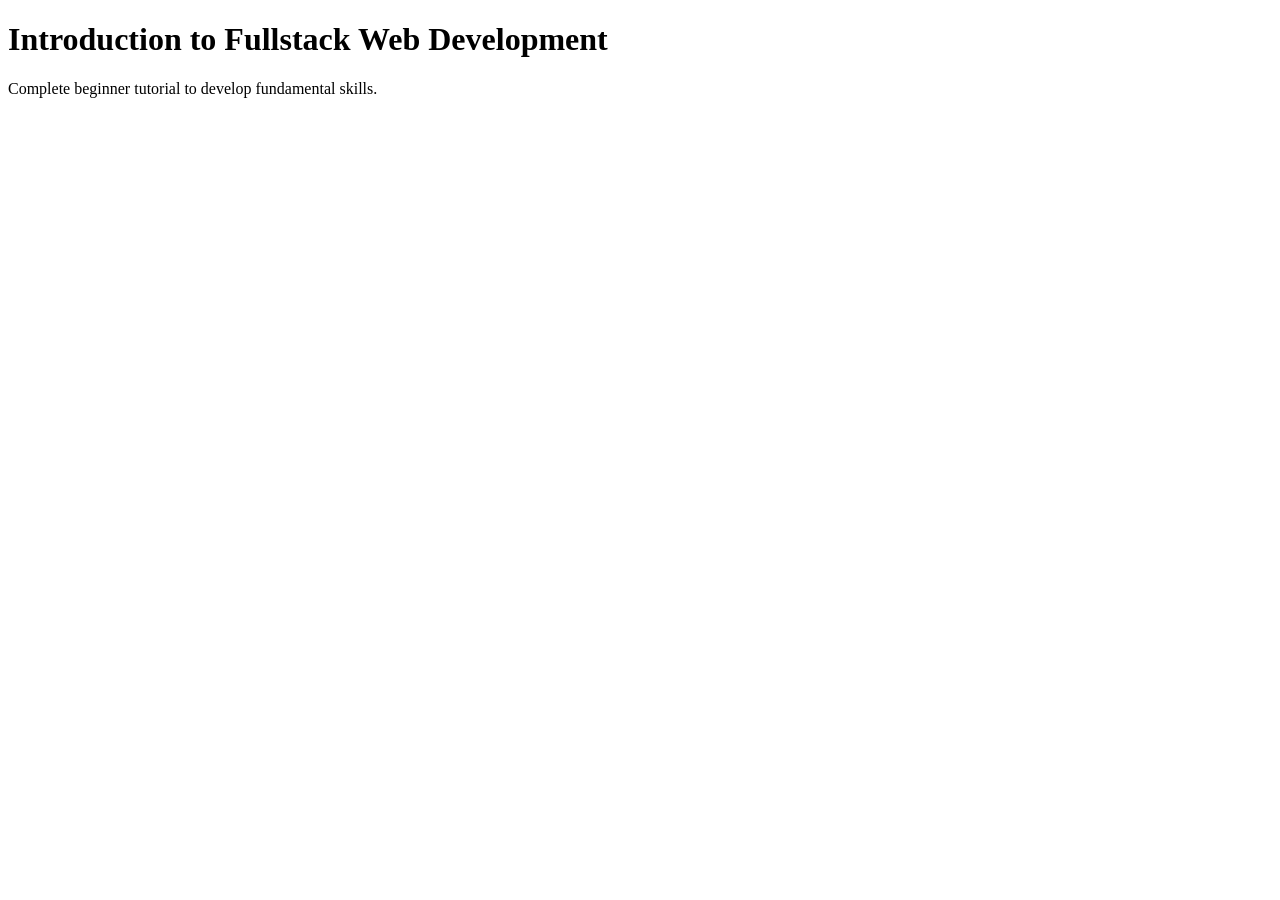
==== index.html @ c8b3d1e8 "Update index.html change description" ====
<!doctype html>
<html lang="en">
    <head>
        <meta charset="UTF-8" />
        <meta name="viewport" content="width=device-width, initial-scale=1.0" />
        <title>Document</title>
    </head>
    <body>
        <h1>Introduction to Fullstack Web Development</h1>
        <p>Complete beginner tutorial to develop fundamental skills.</p>
    </body>
</html>
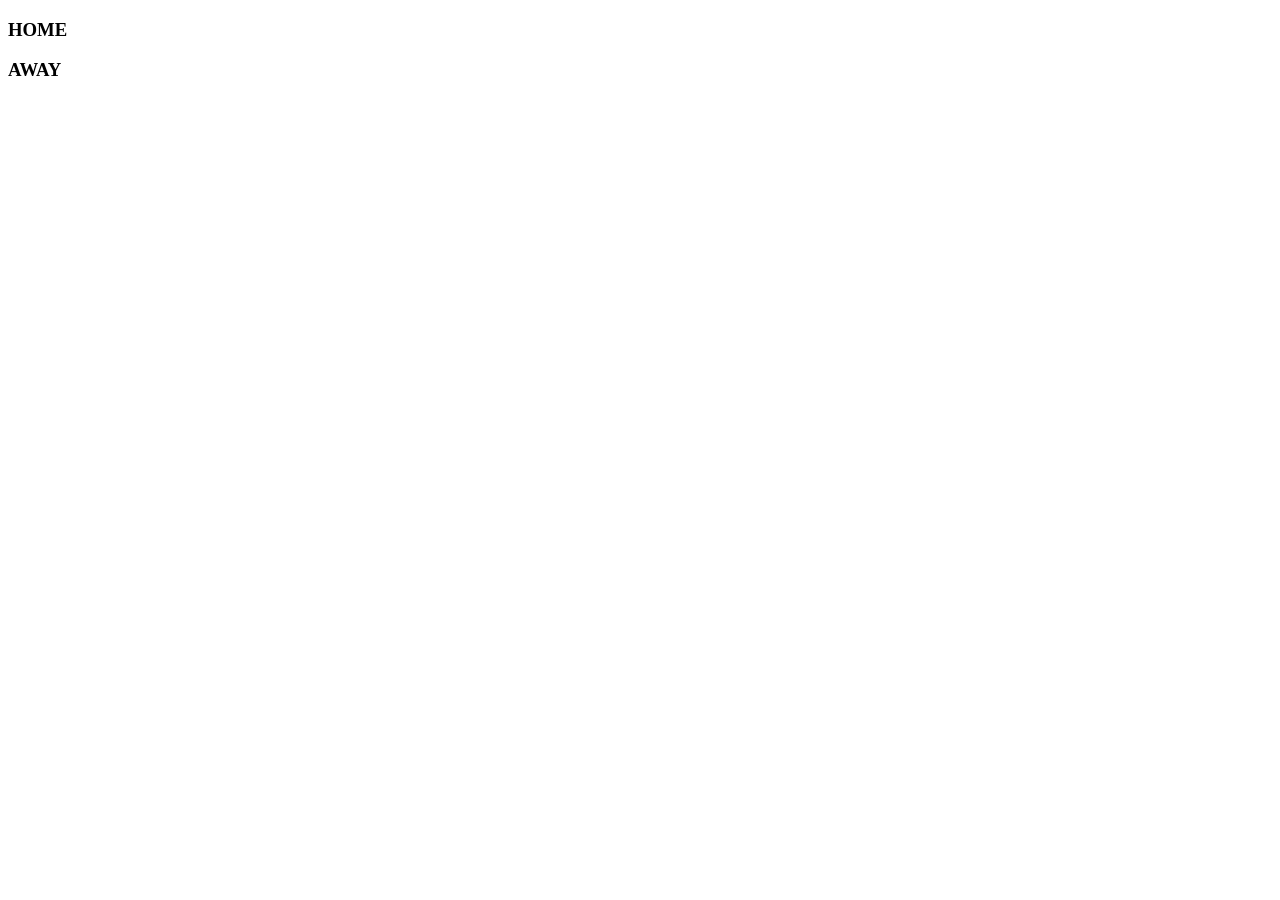
==== commit a138f918: "Update index.html" ====
--- a/index.html
+++ b/index.html
@@ -6,7 +6,13 @@
         <title>Document</title>
     </head>
     <body>
-        <h1>Introduction to Fullstack Web Development</h1>
-        <p>Complete beginner tutorial to develop fundamental skills.</p>
+        <div class="container">
+            <div>
+                <h3>HOME</h3>
+            </div>
+            <div>
+                <h3>AWAY</h3>
+            </div>
+        </div>
     </body>
 </html>
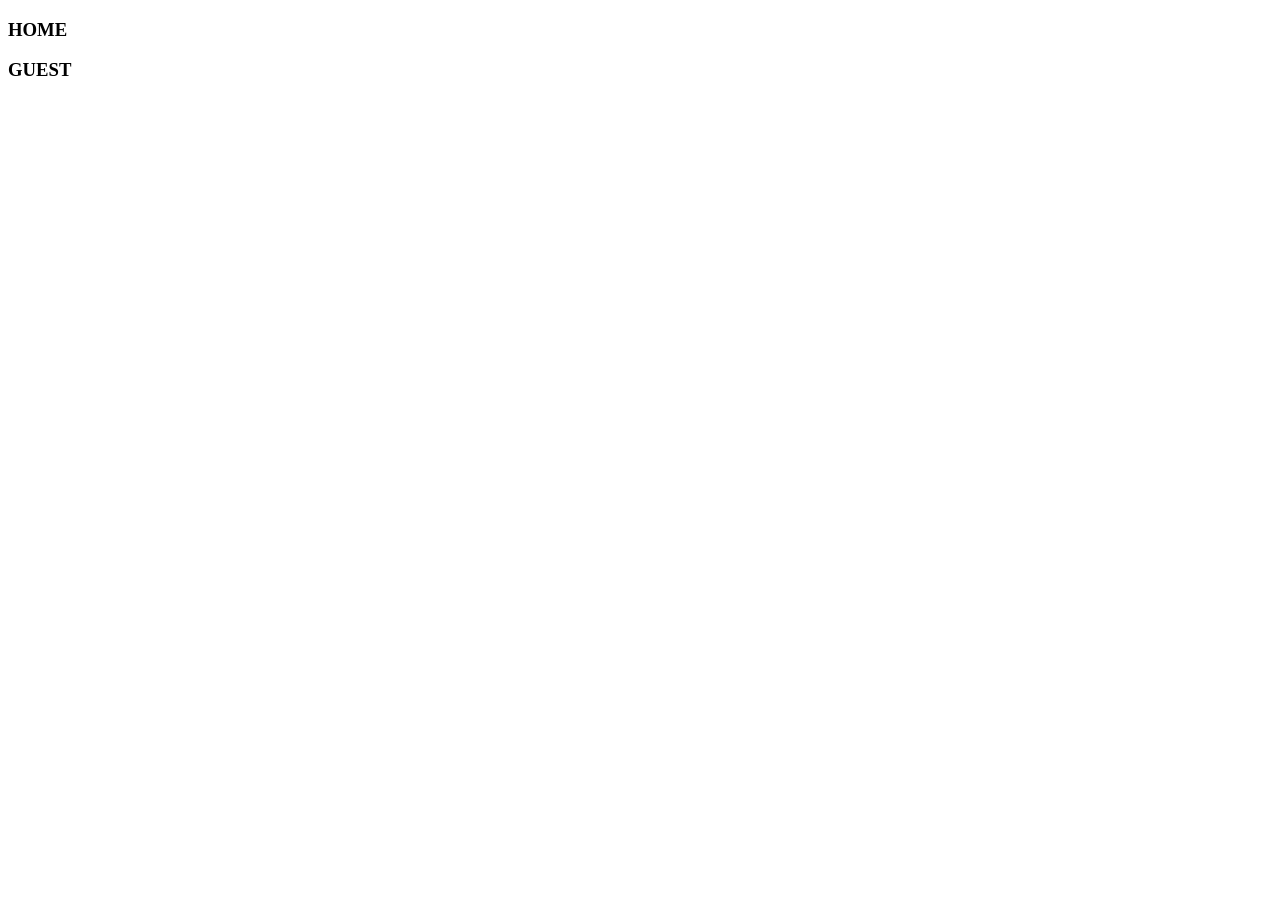
==== commit f6f2670c: "change away to guest" ====
--- a/index.html
+++ b/index.html
@@ -11,7 +11,7 @@
                 <h3>HOME</h3>
             </div>
             <div>
-                <h3>AWAY</h3>
+                <h3>GUEST</h3>
             </div>
         </div>
     </body>
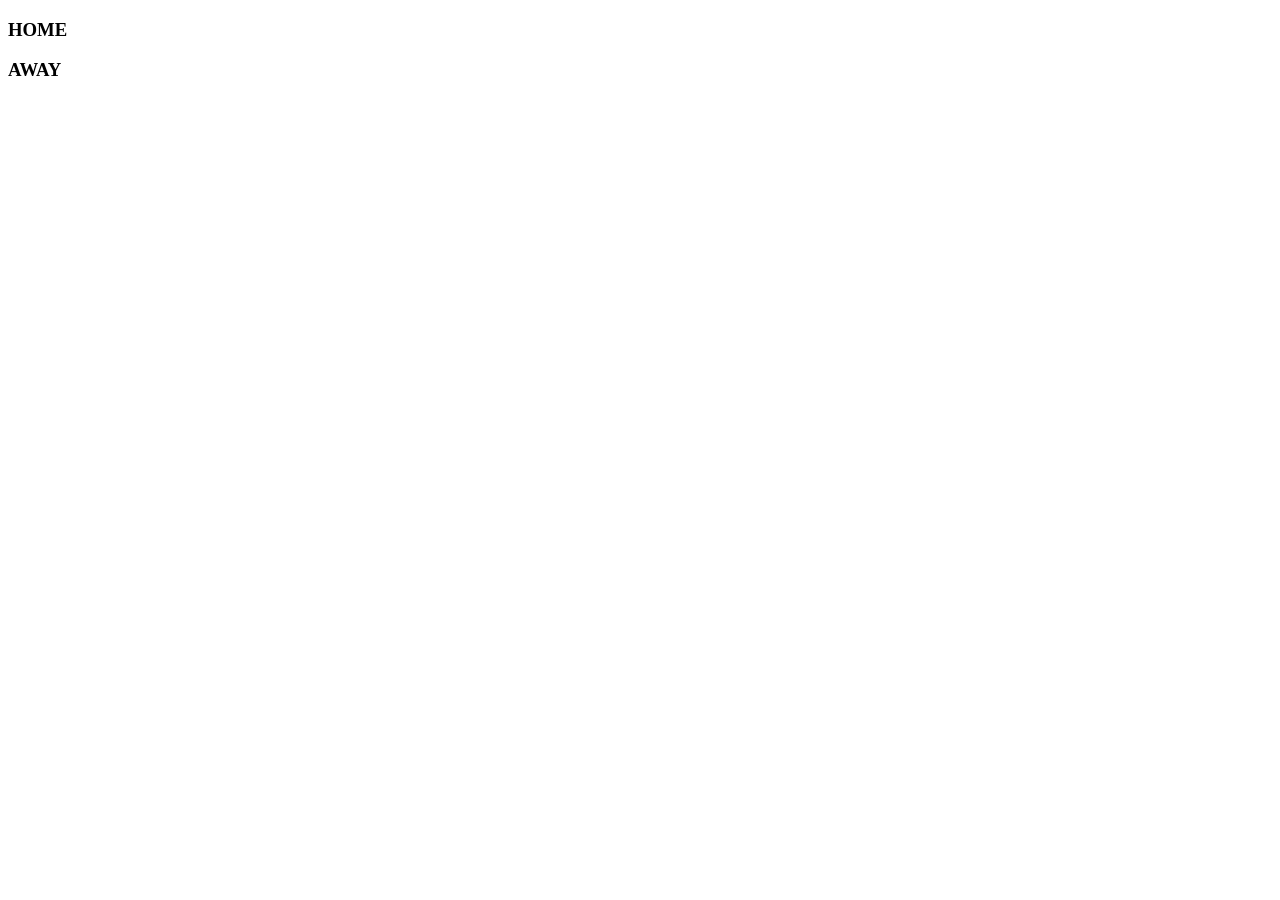
==== commit ddfbc8b0: "Update index.html" ====
--- a/index.html
+++ b/index.html
@@ -11,7 +11,7 @@
                 <h3>HOME</h3>
             </div>
             <div>
-                <h3>GUEST</h3>
+                <h3>AWAY</h3>
             </div>
         </div>
     </body>
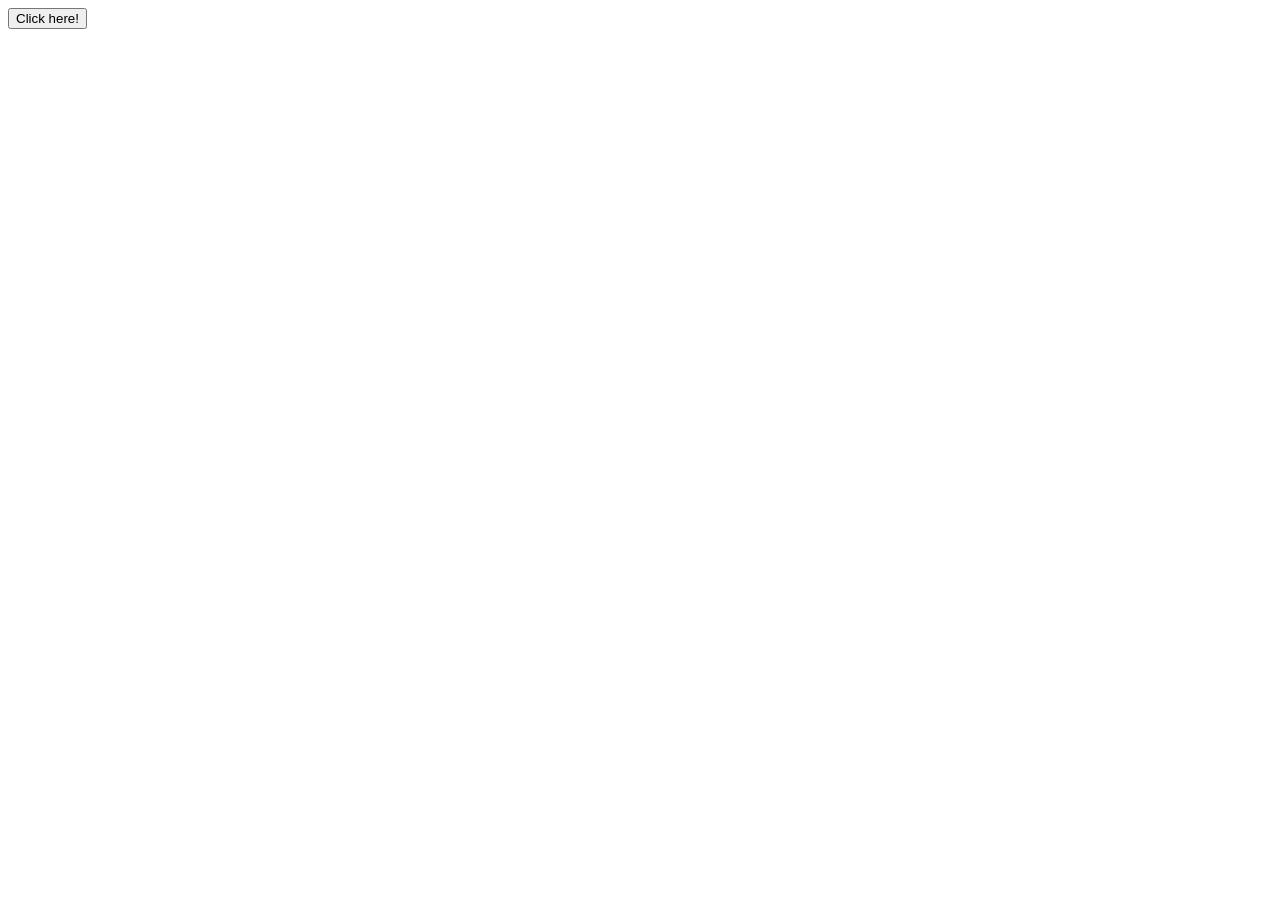
==== commit bce12d98: "add js" ====
--- a/index.html
+++ b/index.html
@@ -6,13 +6,6 @@
         <title>Document</title>
     </head>
     <body>
-        <div class="container">
-            <div>
-                <h3>HOME</h3>
-            </div>
-            <div>
-                <h3>AWAY</h3>
-            </div>
-        </div>
+        <button onclick="clicked()">Click here!</button>
     </body>
 </html>
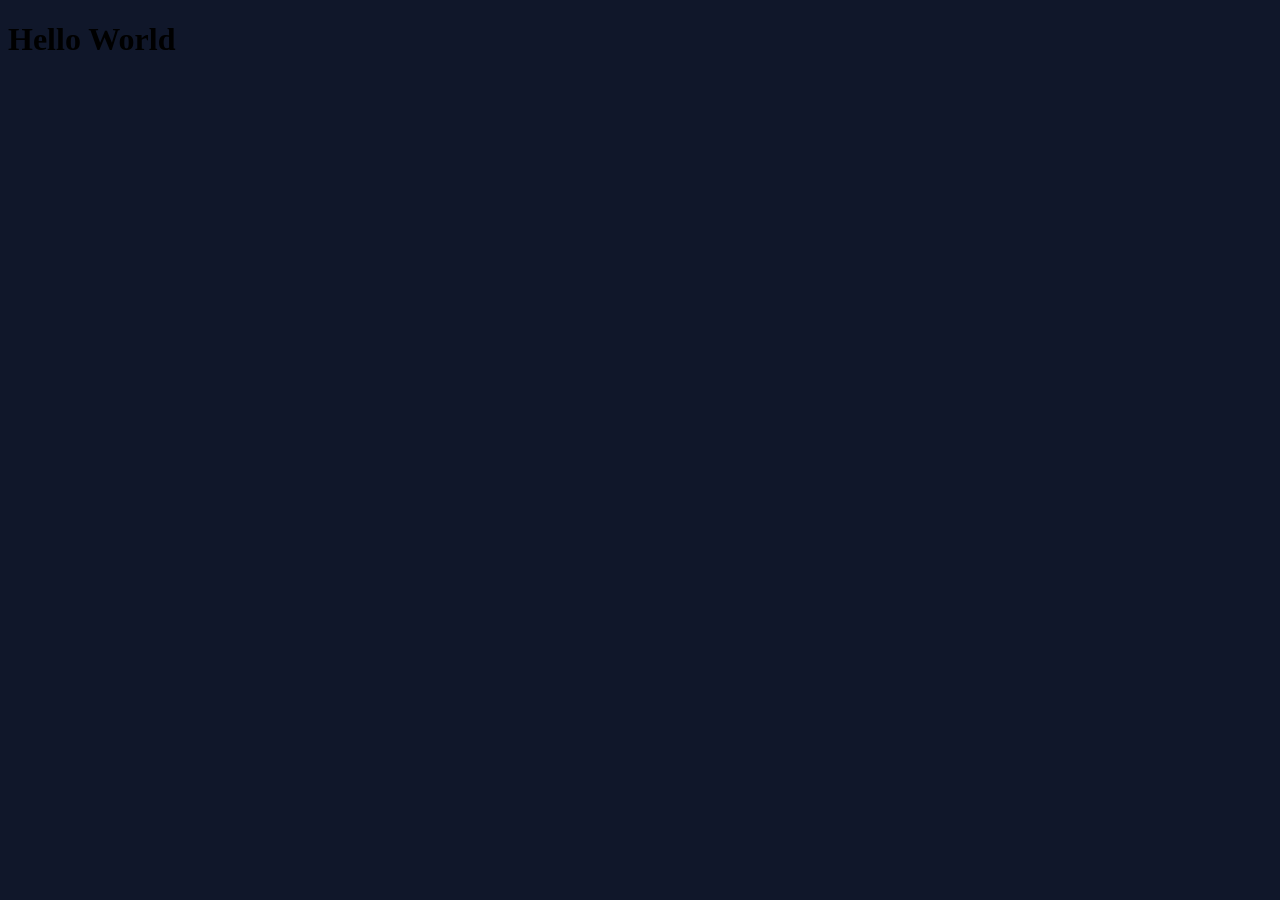
==== commit 89feff0c: "tailwind" ====
--- a/index.html
+++ b/index.html
@@ -3,9 +3,22 @@
     <head>
         <meta charset="UTF-8" />
         <meta name="viewport" content="width=device-width, initial-scale=1.0" />
-        <title>Document</title>
+        <title>Tailwind Practice</title>
+
+        <!-- CSS -->
+        <link rel="stylesheet" href="css/style.css" />
+
+        <!-- TAILWIND CSS -->
+        <script src="https://cdn.tailwindcss.com"></script>
+
+        <!-- JS -->
+        <script src="js/script.js" defer></script>
     </head>
     <body>
-        <button onclick="clicked()">Click here!</button>
+        <!-- <button onclick="clicked()">Click here!</button> -->
+
+        <div class="mt-10 p-10 w-full m-auto border-4 border-blue-400 rounded-md">
+            <h1 class="text-center text-5xl text-blue-400 font-mono font-extrabold">Hello World</h1>
+        </div>
     </body>
 </html>
--- a/css/style.css
+++ b/css/style.css
@@ -0,0 +1,5 @@
+@import "tailwindcss";
+
+body{
+	background: #10172a;
+}
